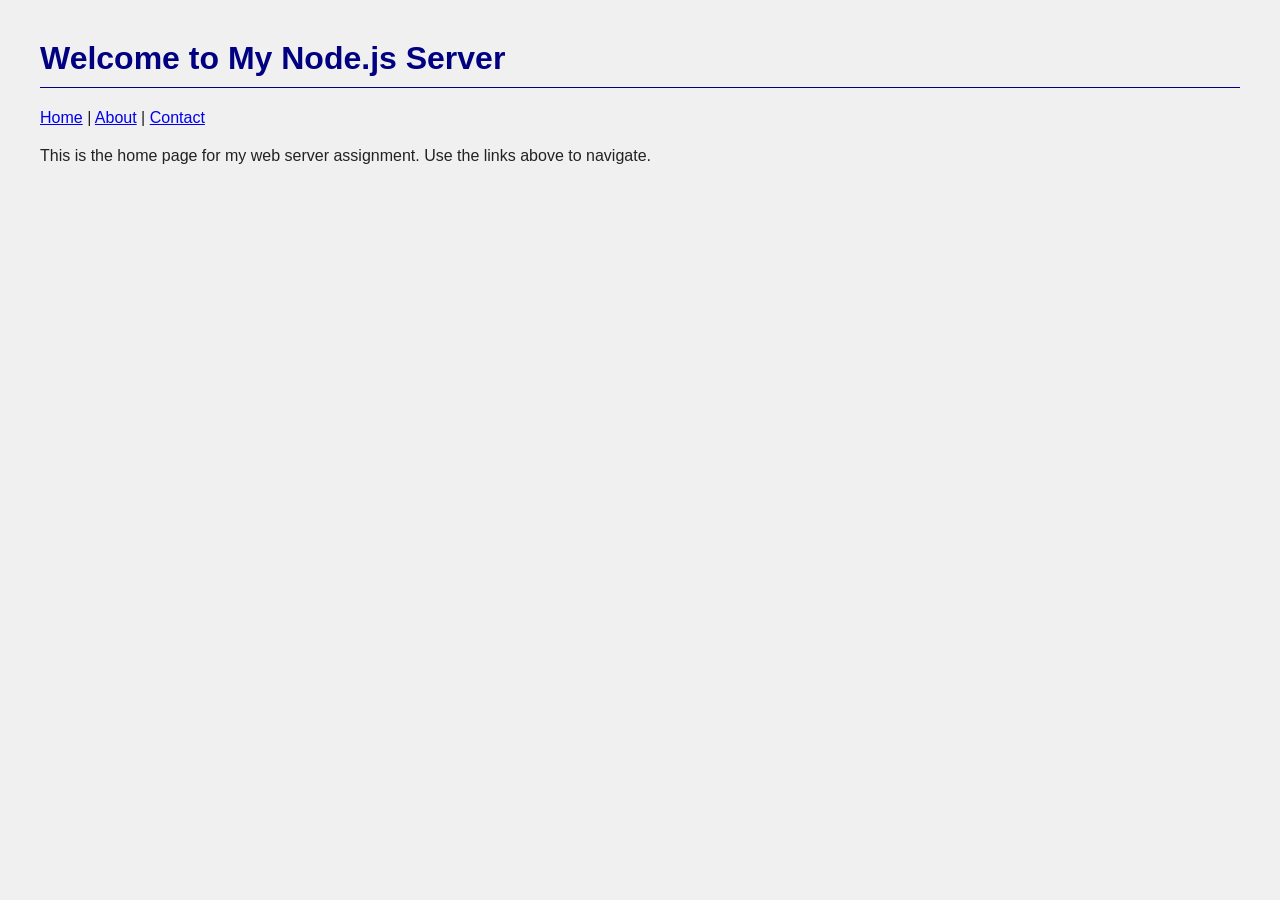
==== my-web-server/index.html @ 7b35d549 "hey" ====
<!DOCTYPE html>
<html lang="en">
<head>
    <meta charset="UTF-8">
    <meta name="viewport" content="width=device-width, initial-scale=1.0">
    <title>Home - My Node Project</title>
    <link rel="stylesheet" href="style.css">
</head>
<body>
    <h1>Welcome to My Node.js Server</h1>
    <nav>
        <a href="/home">Home</a> | 
        <a href="/about">About</a> | 
        <a href="/contact">Contact</a>
    </nav>
    <p>This is the home page for my web server assignment. Use the links above to navigate.</p>
</body>
</html>
---- my-web-server/style.css ----
body {
    background-color: #f0f0f0;
    font-family: sans-serif;
    margin: 40px;
    color: #222;
}

h1 {
    color: navy;
    border-bottom: 1px solid navy;
    padding-bottom: 10px;
}

nav {
    margin-bottom: 20px;
}

form {
    background-color: white;
    border: 1px solid gray;
    padding: 15px;
    display: inline-block;
}

button {
    margin-top: 10px;
    cursor: pointer;
}
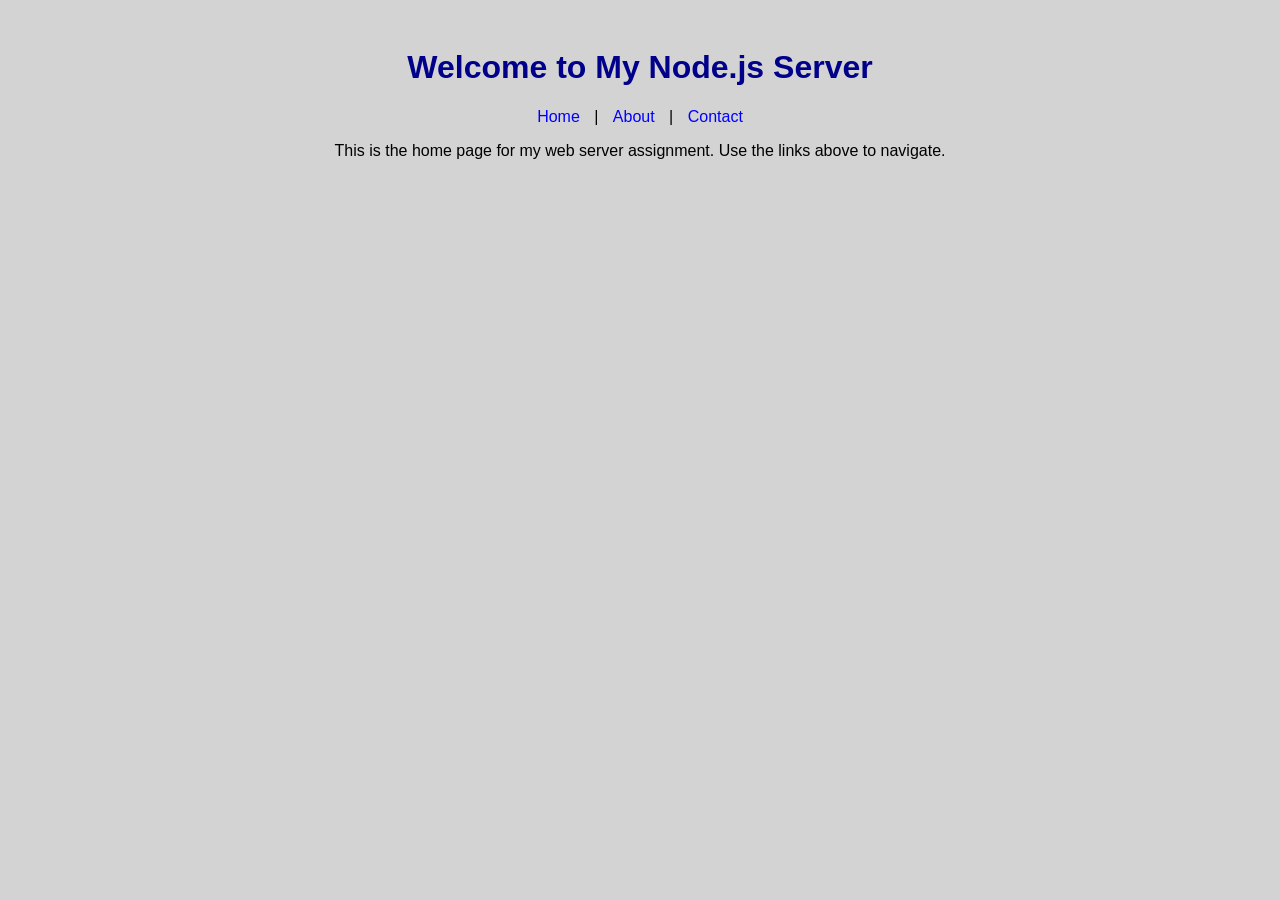
==== commit 7333fe74: "." ====
--- a/my-web-server/index.html
+++ b/my-web-server/index.html
@@ -9,7 +9,7 @@
 <body>
     <h1>Welcome to My Node.js Server</h1>
     <nav>
-        <a href="/home">Home</a> | 
+        <a href="/">Home</a> | 
         <a href="/about">About</a> | 
         <a href="/contact">Contact</a>
     </nav>
--- a/my-web-server/style.css
+++ b/my-web-server/style.css
@@ -1,28 +1,17 @@
+
 body {
-    background-color: #f0f0f0;
-    font-family: sans-serif;
-    margin: 40px;
-    color: #222;
+    font-family: Arial;
+    text-align: center;
+    background-color: lightgray;
+    padding: 20px;
 }
 
 h1 {
-    color: navy;
-    border-bottom: 1px solid navy;
-    padding-bottom: 10px;
+    color: darkblue;
 }
 
-nav {
-    margin-bottom: 20px;
+a {
+    margin: 10px;
+    text-decoration: none;
+    color: blue;
 }
-
-form {
-    background-color: white;
-    border: 1px solid gray;
-    padding: 15px;
-    display: inline-block;
-}
-
-button {
-    margin-top: 10px;
-    cursor: pointer;
-}
